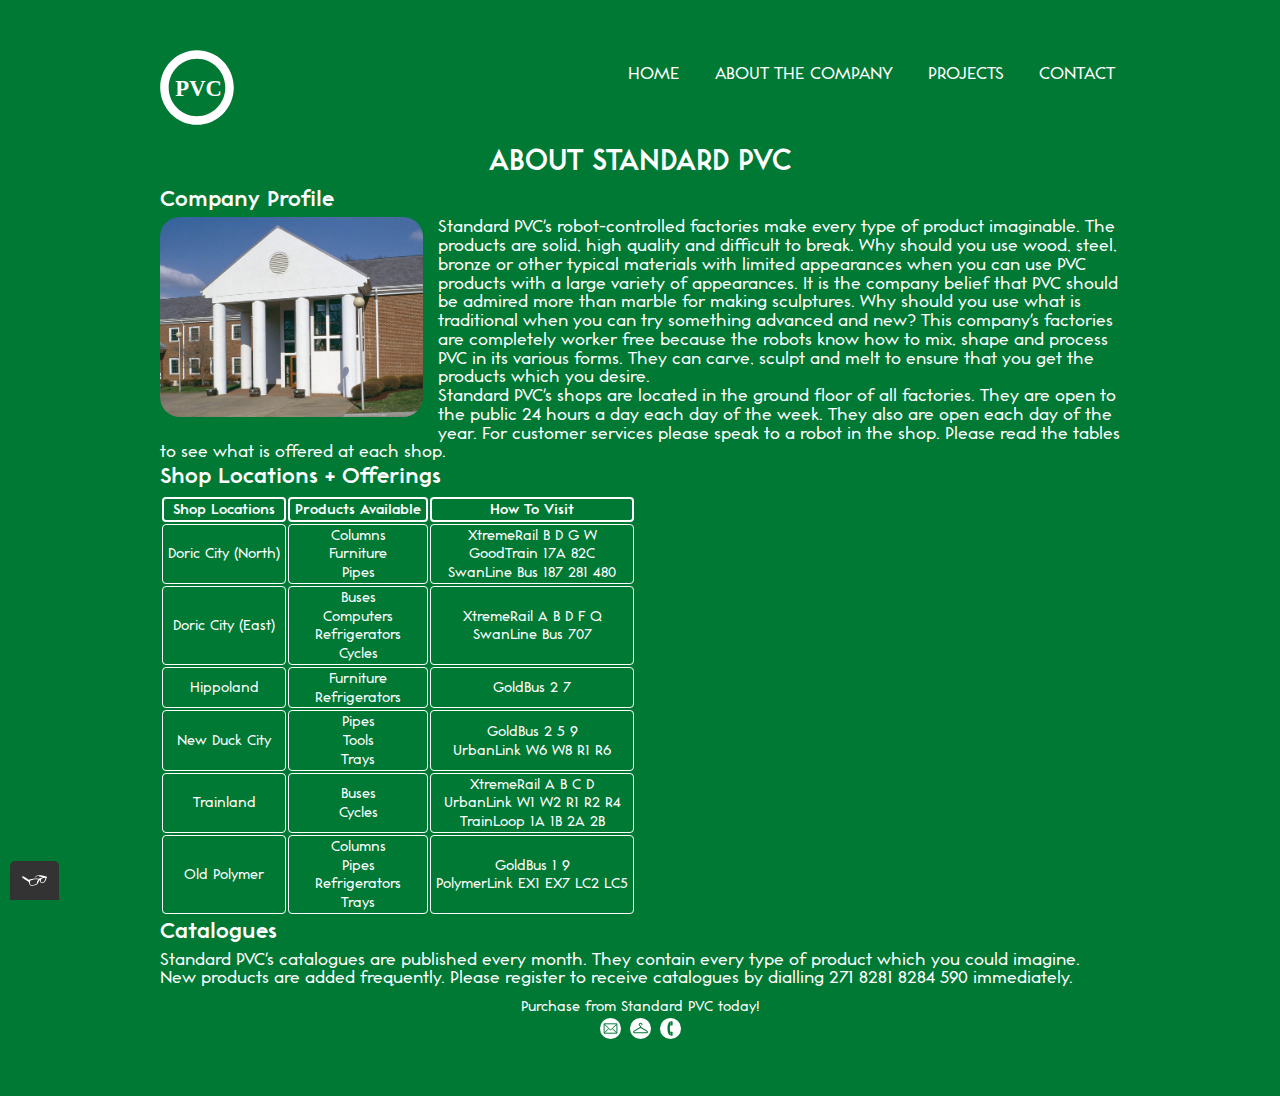
==== about.html @ 2e070817 "Initial commit" ====
<!DOCTYPE html>
<html lang='en-GB'>
    <head>
        <title>About Standard PVC</title>
        <meta charset='UTF-8'>
        <meta name='viewport' content='width=device-width, initial-scale=1.0'>
        <link rel='shortcut icon' href='favicon.ico'>
        <link rel='stylesheet' href='css/NuNormalise.css'>
        <link rel='stylesheet' href='css/style.production.css'>
    </head>
    <body>
        <header class='pageheader'>
            <div class='headerpart1 pageheaderitem'>
                <!--Open Source SVG Placeholder Icon-->
                <a href='index.html'><img height='75' src='img/logofake.svg' alt='PVC Company Logo' class='pvclogo'></a>
            </div>
            <!--Key Site Links-->
            <nav class='headerpart2 pageheaderitem'>
                <ul class='horizontalheaderlist' role='menubar'>
                    <li role='presentation'>
                        <a class='plainlink' href='index.html' role='menuitem'>&nbsp;HOME&nbsp;</a>
                    </li>
                    <li role='presentation'>
                        <a class='plainlink' href='about.html' role='menuitem'>&nbsp;ABOUT THE COMPANY&nbsp;</a>
                    </li>
                    <li role='presentation'>
                        <a class='plainlink' href='work.html' role='menuitem'>&nbsp;PROJECTS&nbsp;</a>
                    </li>
                    <li role='presentation'>
                        <a class='plainlink' href='contact.html' role='menuitem'>&nbsp;CONTACT&nbsp;</a>
                    </li>
                </ul>
            </nav>
        </header>
        <main>
            <h1 class='bighead'>
                About Standard PVC
            </h1>
            <!--Placeholder For Text In About Page-->
            <section class='descriptioncontainer1'>
                <h2 class='smallhead'>
                    Company Profile
                </h2>
                <div class='defaultimgframe'>
                    <img height='200' class='lgimg' src='img/court.jpg' alt='PVC Factory'>
                </div>
                <p class='basictext'>
                    Standard PVC's robot-controlled factories make every type of product imaginable. The products are solid, high quality
                    and difficult to break. Why should you use wood, steel, bronze or other typical materials with limited appearances when
                    you can use PVC products with a large variety of appearances. It is the company belief that PVC should be admired more
                    than marble for making sculptures. Why should you use what is traditional when you can try something advanced and new?
                    This company's factories are completely worker free because the robots know how to mix, shape and process PVC in its
                    various forms. They can carve, sculpt and melt to ensure that you get the products which you desire. <br> Standard PVC's shops
                    are located in the ground floor of all factories. They are open to the public 24 hours a day each day of the week. They
                    also are open each day of the year. For customer services please speak to a robot in the shop. Please read the tables to 
                    see what is offered at each shop.
                </p>
            </section>
            <section class='tablecontainer'>
                <h2 class='smallhead'>
                    Shop Locations + Offerings
                </h2>
                <!--Not Adding Classes Here For Now... Probably Add In Near Future-->
                <table>
                    <thead>
                        <tr>
                            <th>Shop Locations</th>
                            <th>Products Available</th>
                            <th>How To Visit</th>
                        </tr>
                    </thead>
                    <tbody>
                        <tr>
                            <td>Doric City (North)</td>
                            <td>Columns <br> Furniture <br> Pipes</td>
                            <td>XtremeRail B D G W <br> GoodTrain 17A 82C <br> SwanLine Bus 187 281 480 </td>
                        </tr>
                        <tr>
                            <td>Doric City (East)</td>
                            <td>Buses <br> Computers <br> Refrigerators <br> Cycles</td>
                            <td>XtremeRail A B D F Q <br> SwanLine Bus 707</td>
                        </tr>
                        <tr>
                            <td>Hippoland</td>
                            <td>Furniture <br> Refrigerators</td>
                            <td>GoldBus 2 7</td>
                        </tr>
                        <tr>
                            <td>New Duck City</td>
                            <td>Pipes <br> Tools <br> Trays</td>
                            <td>GoldBus 2 5 9 <br> UrbanLink W6 W8 R1 R6</td>
                        </tr>
                        <tr>
                            <td>Trainland</td>
                            <td>Buses <br> Cycles</td>
                            <td>XtremeRail A B C D <br> UrbanLink W1 W2 R1 R2 R4 <br> TrainLoop 1A 1B 2A 2B</td>
                        </tr>
                        <tr>
                            <td>Old Polymer</td>
                            <td>Columns <br> Pipes <br> Refrigerators <br> Trays</td>
                            <td>GoldBus 1 9 <br> PolymerLink EX1 EX7 LC2 LC5</td>
                        </tr>
                    </tbody>
                </table>
            </section>
            <section class='descriptioncontainer2'>
                <h2 class='smallhead'>
                    Catalogues
                </h2>
                <p class='basictext'>
                    Standard PVC's catalogues are published every month. They contain every type of product
                    which you could imagine. New products are added frequently. Please register to receive
                    catalogues by dialling 271 8281 8284 590 immediately.
                </p>
            </section>
        </main>
        <footer>
            <!--I do not use social media so I added SVGs for fake shop websites.-->
            <p class='footerlabel'>
                Purchase from Standard PVC today!
            </p>
            <div class='siteicons'>
                <a href='mailto:info@p.vc?subject=Enquiry'><img height='25' class='clogo' src='img/envelope.svg' alt='TrueSend.gold logo'></a>
                <a href='https://duck.co' target='_blank'><img height='25' class='clogo' src='img/hook.svg' alt='NuShop.it logo'></a>
                <a href='tel:+27182818284590'><img height='25' class='clogo' src='img/phone.svg' alt='PhoneFingers.co logo'></a>
            </div>
        </footer>
        <script src="js/tota11y.min.js"></script>
    </body>
</html>
---- css/NuNormalise.css ----
/*! normalize.css v8.0.1 | MIT License | github.com/necolas/normalize.css */

/* Document
   ========================================================================== */

/**
 * 1. Correct the line height in all browsers.
 * 2. Prevent adjustments of font size after orientation changes in iOS.
 */

html {
  line-height: 1.15; /* 1 */
  -webkit-text-size-adjust: 100%; /* 2 */
}

/* Sections
   ========================================================================== */

/**
 * Remove the margin in all browsers.
 */

body {
  margin: 0;
}

/**
 * Render the `main` element consistently in IE.
 */

main {
  display: block;
}

/**
 * Correct the font size and margin on `h1` elements within `section` and
 * `article` contexts in Chrome, Firefox, and Safari.
 */

h1 {
  font-size: 2em;
  margin: 0.67em 0;
}

/* Grouping content
   ========================================================================== */

/**
 * 1. Add the correct box sizing in Firefox.
 * 2. Show the overflow in Edge and IE.
 */

hr {
  box-sizing: content-box; /* 1 */
  height: 0; /* 1 */
  overflow: visible; /* 2 */
}

/**
 * 1. Correct the inheritance and scaling of font size in all browsers.
 * 2. Correct the odd `em` font sizing in all browsers.
 */

pre {
  font-family: monospace, monospace; /* 1 */
  font-size: 1em; /* 2 */
}

/* Text-level semantics
   ========================================================================== */

/**
 * Remove the gray background on active links in IE 10.
 */

a {
  background-color: transparent;
}

/**
 * 1. Remove the bottom border in Chrome 57-
 * 2. Add the correct text decoration in Chrome, Edge, IE, Opera, and Safari.
 */

abbr[title] {
  border-bottom: none; /* 1 */
  text-decoration: underline; /* 2 */
  text-decoration: underline dotted; /* 2 */
}

/**
 * Add the correct font weight in Chrome, Edge, and Safari.
 */

b,
strong {
  font-weight: bolder;
}

/**
 * 1. Correct the inheritance and scaling of font size in all browsers.
 * 2. Correct the odd `em` font sizing in all browsers.
 */

code,
kbd,
samp {
  font-family: monospace, monospace; /* 1 */
  font-size: 1em; /* 2 */
}

/**
 * Add the correct font size in all browsers.
 */

small {
  font-size: 80%;
}

/**
 * Prevent `sub` and `sup` elements from affecting the line height in
 * all browsers.
 */

sub,
sup {
  font-size: 75%;
  line-height: 0;
  position: relative;
  vertical-align: baseline;
}

sub {
  bottom: -0.25em;
}

sup {
  top: -0.5em;
}

/* Embedded content
   ========================================================================== */

/**
 * Remove the border on images inside links in IE 10.
 */

img {
  border-style: none;
}

/* Forms
   ========================================================================== */

/**
 * 1. Change the font styles in all browsers.
 * 2. Remove the margin in Firefox and Safari.
 */

button,
input,
optgroup,
select,
textarea {
  font-family: inherit; /* 1 */
  font-size: 100%; /* 1 */
  line-height: 1.15; /* 1 */
  margin: 0; /* 2 */
}

/**
 * Show the overflow in IE.
 * 1. Show the overflow in Edge.
 */

button,
input { /* 1 */
  overflow: visible;
}

/**
 * Remove the inheritance of text transform in Edge, Firefox, and IE.
 * 1. Remove the inheritance of text transform in Firefox.
 */

button,
select { /* 1 */
  text-transform: none;
}

/**
 * Correct the inability to style clickable types in iOS and Safari.
 */

button,
[type="button"],
[type="reset"],
[type="submit"] {
  -webkit-appearance: button;
}

/**
 * Remove the inner border and padding in Firefox.
 */

button::-moz-focus-inner,
[type="button"]::-moz-focus-inner,
[type="reset"]::-moz-focus-inner,
[type="submit"]::-moz-focus-inner {
  border-style: none;
  padding: 0;
}

/**
 * Restore the focus styles unset by the previous rule.
 */

button:-moz-focusring,
[type="button"]:-moz-focusring,
[type="reset"]:-moz-focusring,
[type="submit"]:-moz-focusring {
  outline: 1px dotted ButtonText;
}

/**
 * Correct the padding in Firefox.
 */

fieldset {
  padding: 0.35em 0.75em 0.625em;
}

/**
 * 1. Correct the text wrapping in Edge and IE.
 * 2. Correct the color inheritance from `fieldset` elements in IE.
 * 3. Remove the padding so developers are not caught out when they zero out
 *    `fieldset` elements in all browsers.
 */

legend {
  box-sizing: border-box; /* 1 */
  color: inherit; /* 2 */
  display: table; /* 1 */
  max-width: 100%; /* 1 */
  padding: 0; /* 3 */
  white-space: normal; /* 1 */
}

/**
 * Add the correct vertical alignment in Chrome, Firefox, and Opera.
 */

progress {
  vertical-align: baseline;
}

/**
 * Remove the default vertical scrollbar in IE 10+.
 */

textarea {
  overflow: auto;
}

/**
 * 1. Add the correct box sizing in IE 10.
 * 2. Remove the padding in IE 10.
 */

[type="checkbox"],
[type="radio"] {
  box-sizing: border-box; /* 1 */
  padding: 0; /* 2 */
}

/**
 * Correct the cursor style of increment and decrement buttons in Chrome.
 */

[type="number"]::-webkit-inner-spin-button,
[type="number"]::-webkit-outer-spin-button {
  height: auto;
}

/**
 * 1. Correct the odd appearance in Chrome and Safari.
 * 2. Correct the outline style in Safari.
 */

[type="search"] {
  -webkit-appearance: textfield; /* 1 */
  outline-offset: -2px; /* 2 */
}

/**
 * Remove the inner padding in Chrome and Safari on macOS.
 */

[type="search"]::-webkit-search-decoration {
  -webkit-appearance: none;
}

/**
 * 1. Correct the inability to style clickable types in iOS and Safari.
 * 2. Change font properties to `inherit` in Safari.
 */

::-webkit-file-upload-button {
  -webkit-appearance: button; /* 1 */
  font: inherit; /* 2 */
}

/* Interactive
   ========================================================================== */

/*
 * Add the correct display in Edge, IE 10+, and Firefox.
 */

details {
  display: block;
}

/*
 * Add the correct display in all browsers.
 */

summary {
  display: list-item;
}

/* Misc
   ========================================================================== */

/**
 * Add the correct display in IE 10+.
 */

template {
  display: none;
}

/**
 * Add the correct display in IE 10.
 */

[hidden] {
  display: none;
}
---- css/style.production.css ----
/****FONTS****/
/**Also Added (Less Nice) Google Font In Other CSS For Other Language Support**/
@font-face {
    font-family: MF;
    font-weight: normal;
    src: url('../fonts/MFR.ttf') format('truetype');
}

@font-face {
    font-family: MF;
    font-weight: bold;
    src: url('../fonts/MFB.ttf') format('truetype');
}

/*****VARIABLES*****/

/*****DEFAULT ELEMENT STYLES*****/

/***UNIVERSAL***/
* {
    -webkit-box-sizing: border-box;
            box-sizing: border-box;
}

p {
    -webkit-margin-before: auto;
            margin-block-start: auto;
    -webkit-margin-after: auto;
            margin-block-end: auto;
}

/***MAIN SECTIONS***/

body {
    font-family: MF, 'Ubuntu', sans-serif;
    word-wrap: break-word;
    color: white;
    background-color: #007934;
    font-size: 15px;
    max-width: 75vw;
    margin: 50px auto;
    line-height: 125%;
}

header {

}

main {

}

footer {
    margin-top: 10px;
    clear: both;
    display: -webkit-box;
    display: -ms-flexbox;
    display: flex;
    -webkit-box-orient: vertical;
    -webkit-box-direction: normal;
        -ms-flex-direction: column;
            flex-direction: column;
    text-align: center;
}

/***TABLES***/

td {
    border: 1px solid;
    border-color: white;
    border-radius: 4px;
    text-align: center;
    padding-left: 5px;
    padding-right: 5px;
}

th {
    border: 2px solid;
    border-color: white;
    border-radius: 4px;
    text-align: center;
    padding-left: 5px;
    padding-right: 5px;
}

/*****CUSTOM CLASSES*****/

/***ALIGNMENT***/

.contactsection {

}

.defaultimgframe {
    float: left;
    margin-right: 15px;
    margin-bottom: 10px;
}

.descriptioncontainer1 {

}

.descriptioncontainer2 {

}

.forcecentrealign {
    text-align: center !important;
}

.formsection {

}

.headerpart1 {

}

.headerpart2 {

}

.pageheader {
    display: -webkit-box;
    display: -ms-flexbox;
    display: flex;
    width: 100%;
    padding: 0;
}

.pageheaderitem {
    -webkit-box-flex: 0;
        -ms-flex: 0 1 75px;
            flex: 0 1 75px;
}

.pageheaderitem:last-child {
    -webkit-box-flex: 1;
        -ms-flex-positive: 1;
            flex-grow: 1;
    text-align: right;
}

.siteicons {

}

/**Grid FB Support**/

.standardgriditem {
    display: inline-block;
    width: 33%;
}

/**End Grid FB Support**/

@supports (display: grid) {
    .standardgrid {
        display: -ms-grid;
        display: grid;
        -ms-grid-columns: 1fr 10px 1fr 10px 1fr;
        grid-template-columns: 1fr 1fr 1fr;
        grid-gap: 10px;
    }

    .standardgriditem {
        border: solid white;
        border-width: 2.5px;
        padding: 5px;
        padding-left: 10px;
        width: auto;
        min-height: auto;
    }

    .standardgriditem:last-child {
        -ms-grid-column: 1;
        -ms-grid-column-span: 3;
        grid-column: 1 / 4;
        -ms-grid-row: 3;
        -ms-grid-row-span: 1;
        grid-row: 3 / 4;
    }
}

.tablecontainer {
    clear: both;
}

/***IMAGES***/

.clogo, .pvclogo {
    -webkit-transition: ease-in-out all 0.5s;
    -o-transition: ease-in-out all 0.5s;
    transition: ease-in-out all 0.5s;
    -webkit-transition-delay: 0.1s;
         -o-transition-delay: 0.1s;
            transition-delay: 0.1s;
}

/**.clogo:hover {
    opacity: 1;
    height: 27.5px;
    transform: rotate(360deg);
}**/

.clogo:hover, .pvclogo:hover {
    scale: 1.1;
    /*Shake Item Clockwise And Counter Clockwise Infinitely On Hover*/
    -webkit-animation: 0.4s shake infinite linear;
            animation: 0.4s shake infinite linear;
}

@-webkit-keyframes shake {
    0% {
        -webkit-transform: rotate(4deg);
                transform: rotate(4deg);
    }
    50% {
        -webkit-transform: rotate(-8deg);
                transform: rotate(-8deg);
    }
    100% {
        -webkit-transform: rotate(4deg);
                transform: rotate(4deg);
    }
}

@keyframes shake {
    0% {
        -webkit-transform: rotate(4deg);
                transform: rotate(4deg);
    }
    50% {
        -webkit-transform: rotate(-8deg);
                transform: rotate(-8deg);
    }
    100% {
        -webkit-transform: rotate(4deg);
                transform: rotate(4deg);
    }
}

.lgimg {
    border-radius: 20px;
}

/***INTERACTIVE ELEMENTS (CLICKABLE)***/

.genericbutton {
    font-family: MF, 'Ubuntu', sans-serif;
    height: 30px;
    width: 150px;
    font-size: 17.5px;
    background-color: white;
    color: #007934;
    border-color: transparent;
    border-radius: 15px;
    margin-top: 5px;
    margin-bottom: 5px;
    -webkit-transition: ease-in-out all 0.15s;
    -o-transition: ease-in-out all 0.15s;
    transition: ease-in-out all 0.15s;
}

.genericbutton2 {
    font-family: MF, 'Ubuntu', sans-serif;
    height: 30px;
    width: 150px;
    font-size: 17.5px;
    background-color: white;
    color: #007934;
    border-color: transparent;
    border-radius: 15px;
    margin-top: 5px;
    margin-bottom: 5px;
    -webkit-transition: ease-in-out all 0.15s;
    -o-transition: ease-in-out all 0.15s;
    transition: ease-in-out all 0.15s;
}

.centrebutton {
    text-align: center;
}

.genericbutton:hover {
    cursor: pointer;
    /*Make Button + Text Bigger*/
    font-size: 18.5px;
    border-radius: 16px;
    height: 32px;
    width: 155px;
}

.genericbutton:focus {
    cursor: pointer;
    /*Make Button + Text Bigger*/
    font-size: 18.5px;
    border-radius: 16px;
    height: 32px;
    width: 155px;
}

.plainlink {
    color: white;
    font-size: 17.5px;
    text-decoration: none;
    line-height: 75%;
    -webkit-transition: ease-in-out all 0.1s;
    -o-transition: ease-in-out all 0.1s;
    transition: ease-in-out all 0.1s;
}

.plainlink:visited {
    /*Think About Attractive Visited Effect*/
    color: white;
}

.plainlink:hover {
    cursor: pointer;
    /*Make Text Bigger + Highlight*/
    font-size: 19px;
    line-height: 77.5%;
    background-color: white;
    color: #007934;
}

.plainlink:focus {
    cursor: pointer;
    /*Make Text Bigger + Highlight*/
    font-size: 19px;
    line-height: 77.5%;
    background-color: white;
    color: #007934;
}

.plainlink:active {
    /*Thicken Text*/
    font-weight: bold;
}

/***INTERACTIVE ELEMENTS (TYPING)***/

.genericinput {
    font-family: MF, 'Ubuntu', sans-serif;
    font-size: inherit;
    height: 30px;
    width: 250px;
    border-radius: 15px;
    border-style: none;
    padding-left: 15px;
    padding-right: 15px;
    text-align: inherit;
}

.generictextarea {
    font-family: MF, 'Ubuntu', sans-serif;
    font-size: inherit;
    width: 350px;
    height: 125px;
    border-style: none;
    border-radius: 10px;
    padding-left: 10px;
    padding-right: 10px;
    resize: none;
}

/***LISTS***/

.horizontalheaderlist {
    list-style-type: none;
}

.horizontalheaderlist li {
    display: inline-block;
    margin-left: 20px;
}

/***TEXT (HEAD)***/

.bighead {
    font-size: 30px;
    text-transform: uppercase;
    text-align: center;
}

.smallhead {
    -webkit-margin-before: 5px;
            margin-block-start: 5px;
    -webkit-margin-after: 10px;
            margin-block-end: 10px;
    font-size: 22.5px;
    /*line-height: 25%;*/
}

/***TEXT (SIMPLE)***/

.basictext {
    font-size: 17.5px;
}

.basicformlabel {
    font-size: 17.5px;
    line-height: 150%;
}

.footerlabel {
    font-size: inherit;
}

/*****RESPONSIVE TEST*****/

@media all and (max-width: 500px) {
    .standardgrid {
        -ms-grid-columns: 1fr;
        grid-template-columns: 1fr;
    }
    .standardgriditem:last-child {
        grid-column: auto / auto;
        grid-row: auto / auto;
    }
}
@media all and (min-width: 500px) and (max-width: 800px){
    .standardgrid {
        -ms-grid-columns: 1fr 10px 1fr;
        grid-template-columns: 1fr 1fr;
    }
    .standardgriditem:last-child {
        -ms-grid-column: 1;
        -ms-grid-column-span: 2;
        grid-column: 1 / 3;
        -ms-grid-row: 4;
        grid-row: 4 / 4;
    }
}
@media all and (max-width: 800px) {
    /*Resize for Grid, Hs, Imgs, Links and Btns*/
    .standardgrid {
        grid-gap: 10px;
    }
    .bighead {
        font-size: 25px;
    }
    .smallhead {
        font-size: 21px;
    }
    .lgimg {
        height: 150px;
        border-radius: 15px;
    }
    .basictext {
        font-size: 16px;
    }
    .plainlink {
        font-size: 16px;
    }
    .genericbutton {
        font-size: 16px;
    }
    .plainlink:hover {
        font-size: 17px;
    }
    .plainlink:focus {
        font-size: 17px;
    }
    .genericbutton:hover {
        font-size: 16.5px;
    }
    .genericbutton:focus {
        font-size: 16.5px;
    }
}
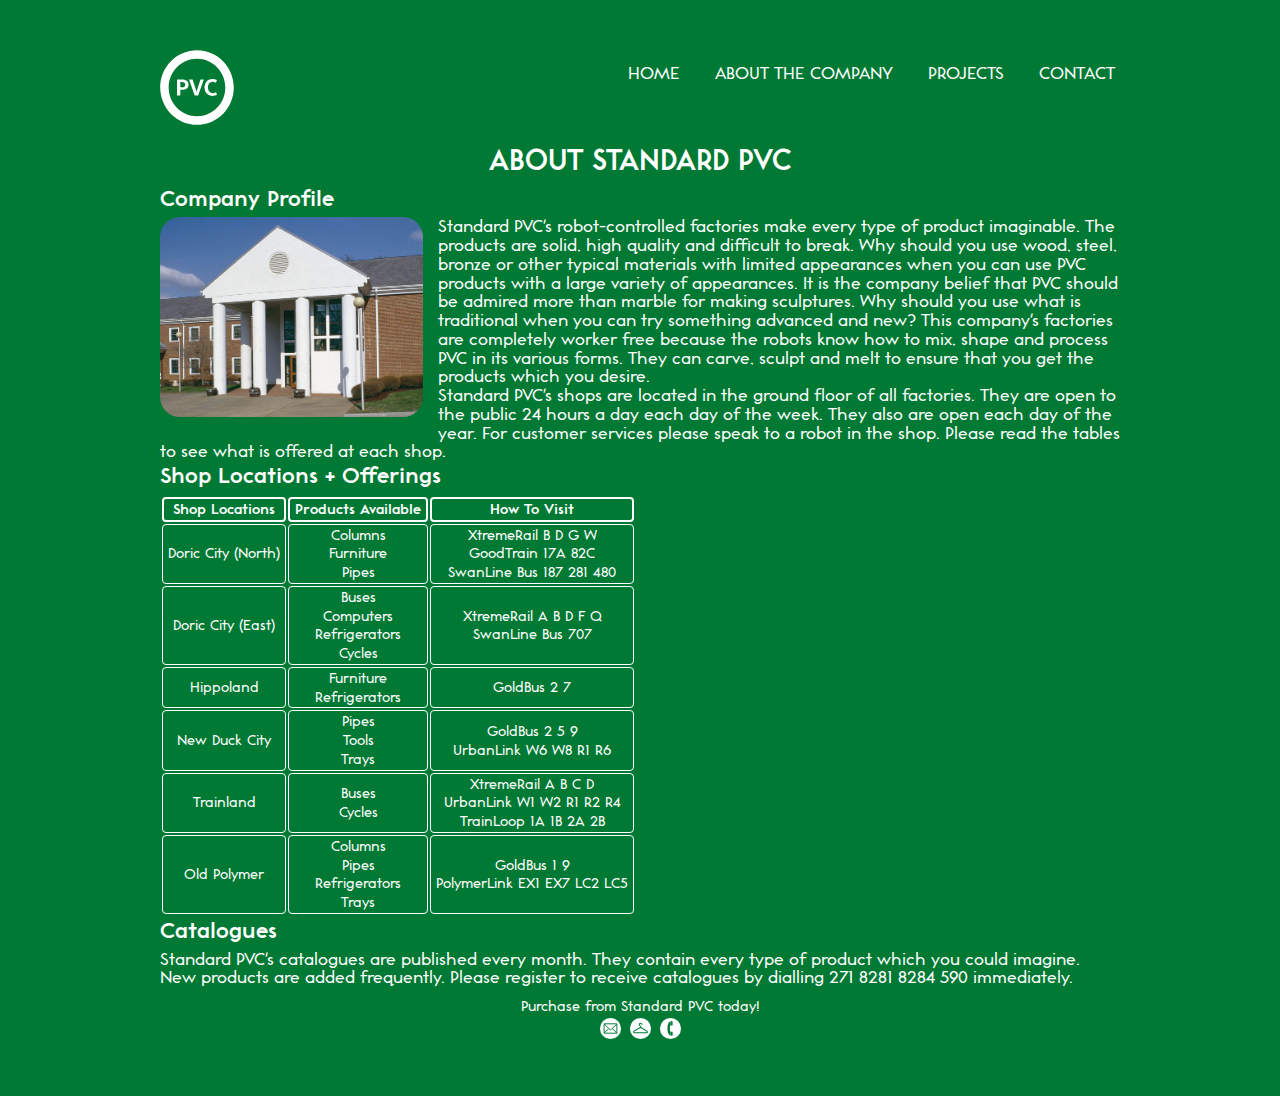
==== commit ec1625de: "Converted tota11y to comment" ====
--- a/about.html
+++ b/about.html
@@ -125,6 +125,6 @@
                 <a href='tel:+27182818284590'><img height='25' class='clogo' src='img/phone.svg' alt='PhoneFingers.co logo'></a>
             </div>
         </footer>
-        <script src="js/tota11y.min.js"></script>
+        <!--<script src="js/tota11y.min.js"></script>-->
     </body>
 </html>
